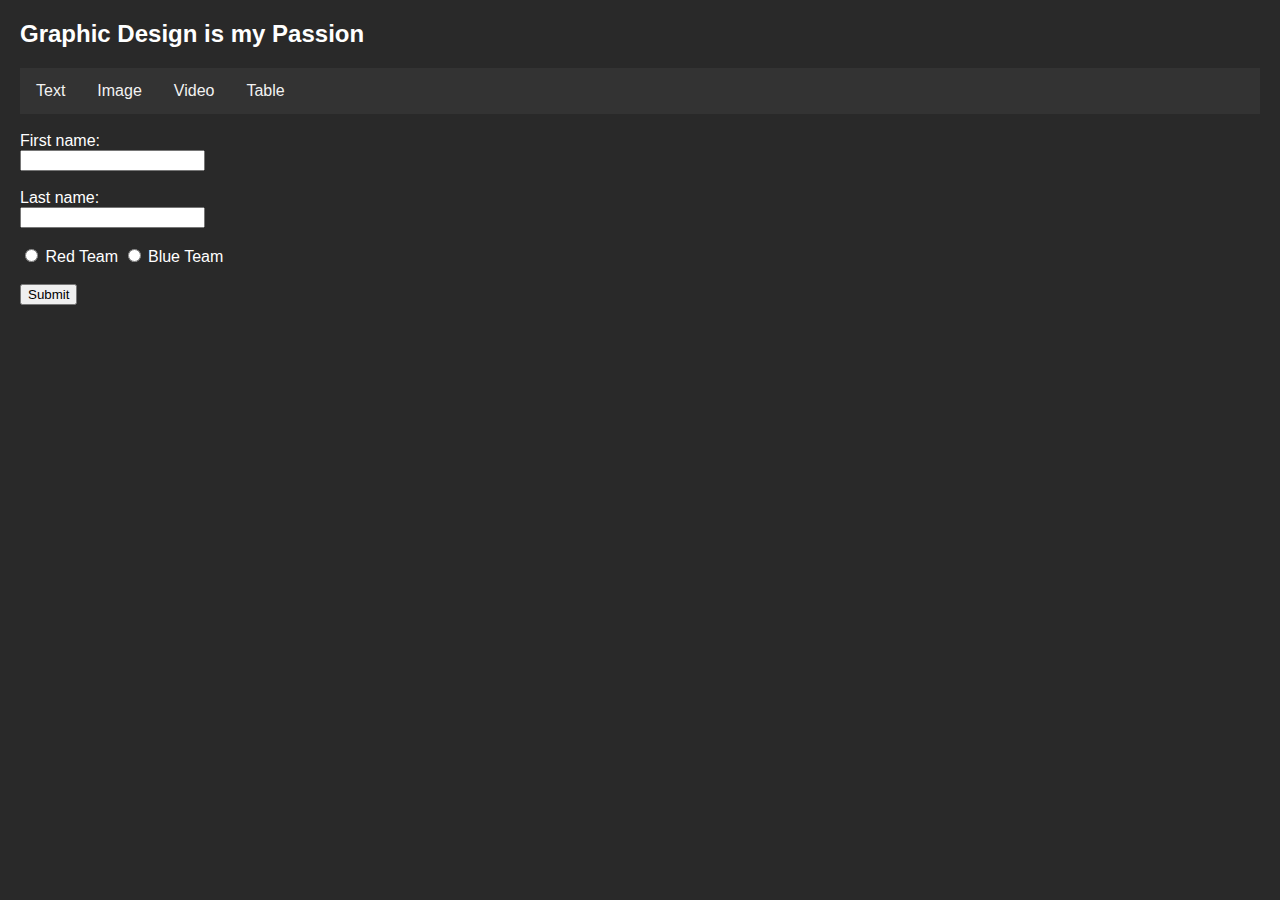
==== index.html @ 7f40c218 "Add files via upload" ====
<!DOCTYPE html>
<html lang="en">
<head>
    <title>Images</title>
    <meta charset="utf-8">
    <meta name="viewport" content="width=device-width, initial-scale=1">
	<style>
		body{
			background: rgb(41, 41, 41);
            margin: 20px;
			font-family: Arial, Helvetica, sans-serif
		}
		h2 {
			color: rgb(255, 255, 255)
		}
        /* Style the top navigation bar */
        .topnav {
            overflow: hidden;
            background-color: #333;
        }

        form {color:white
        }   

/* Style the topnav links */
        .topnav a {
            float: left;
            display: block;
            color: #f2f2f2;
            text-align: center;
            padding: 14px 16px;
            text-decoration: none;
        }

/* Change color on hover */
        .topnav a:hover {
            background-color: #ddd;
            color: black;
        }
	</style>
</head>
<body>
    <h2>Graphic Design is my Passion</h2>
    <div class="topnav">
        <a href="index.html">Text</a>
        <a href="image.html">Image</a>
        <a href="video.html">Video</a>
        <a href="table.html">Table</a>
    </div>

    <form action="index.html">
        <br>
        <label for="fname">First name:</label><br>
        <input type="text" id="fname" name="fname"><br><br>
        <label for="lname">Last name:</label><br>
        <input type="text" id="lname" name="lname"><br>
        <label>
        <br>
        <input type ="radio" value="Red" name="Team">
        Red Team
        <span></span>
        </label>
        <label>
        <input type ="radio" value="Blue" name="Team">
        Blue Team
        <span></span>
        </label>
        
        <br><br>
        <input type="submit" value="Submit">
      </form>
	
      
      
</body>
</html>
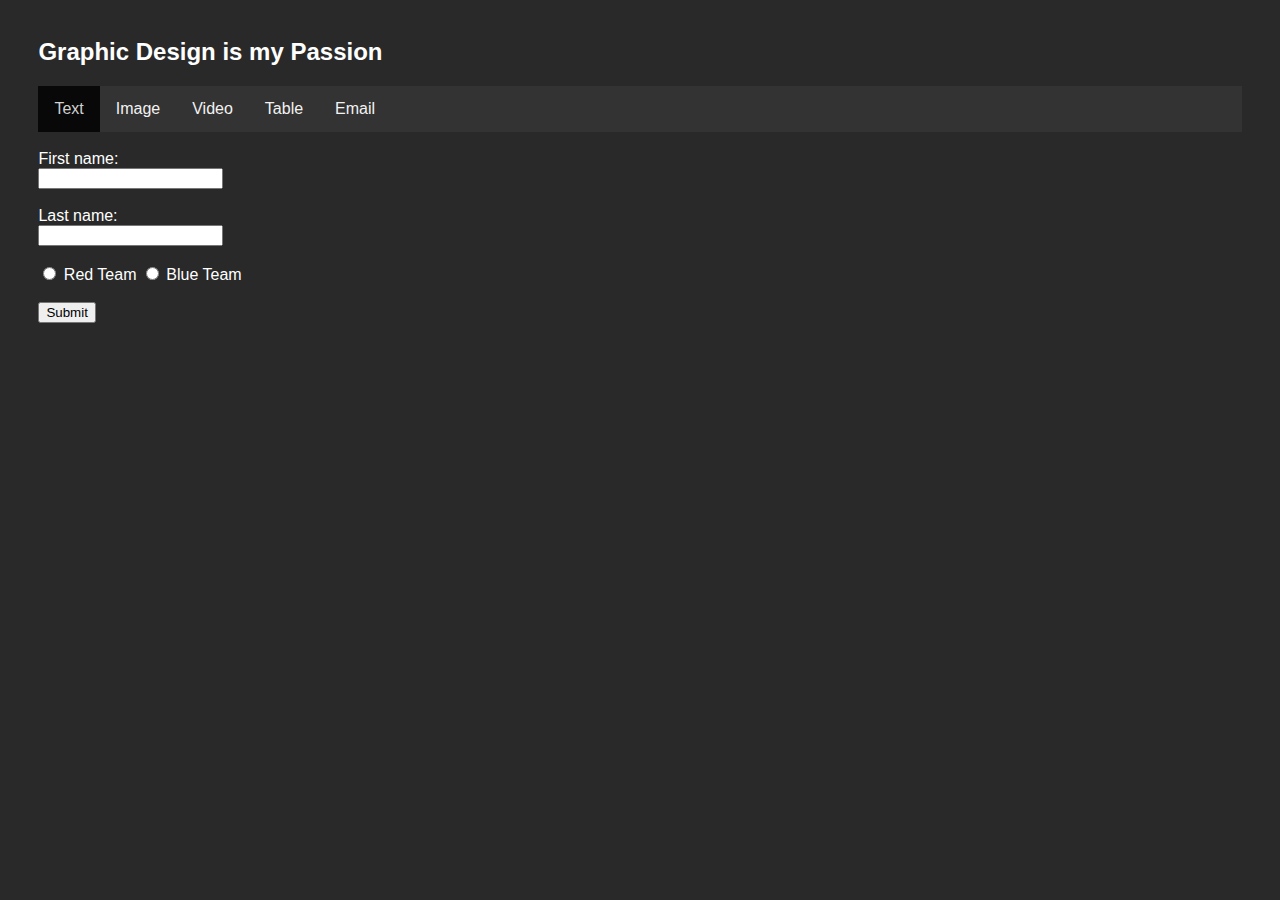
==== commit fdeadadd: "opacity and grids" ====
--- a/index.html
+++ b/index.html
@@ -7,7 +7,7 @@
 	<style>
 		body{
 			background: rgb(41, 41, 41);
-            margin: 20px;
+            margin: 3%;
 			font-family: Arial, Helvetica, sans-serif
 		}
 		h2 {
@@ -42,10 +42,11 @@
 <body>
     <h2>Graphic Design is my Passion</h2>
     <div class="topnav">
-        <a href="index.html">Text</a>
+        <a href="index.html"style="color:rgb(209, 209, 209);background-color:#080808">Text</a>
         <a href="image.html">Image</a>
         <a href="video.html">Video</a>
         <a href="table.html">Table</a>
+        <a href="mail.html">Email</a>
     </div>
 
     <form action="index.html">
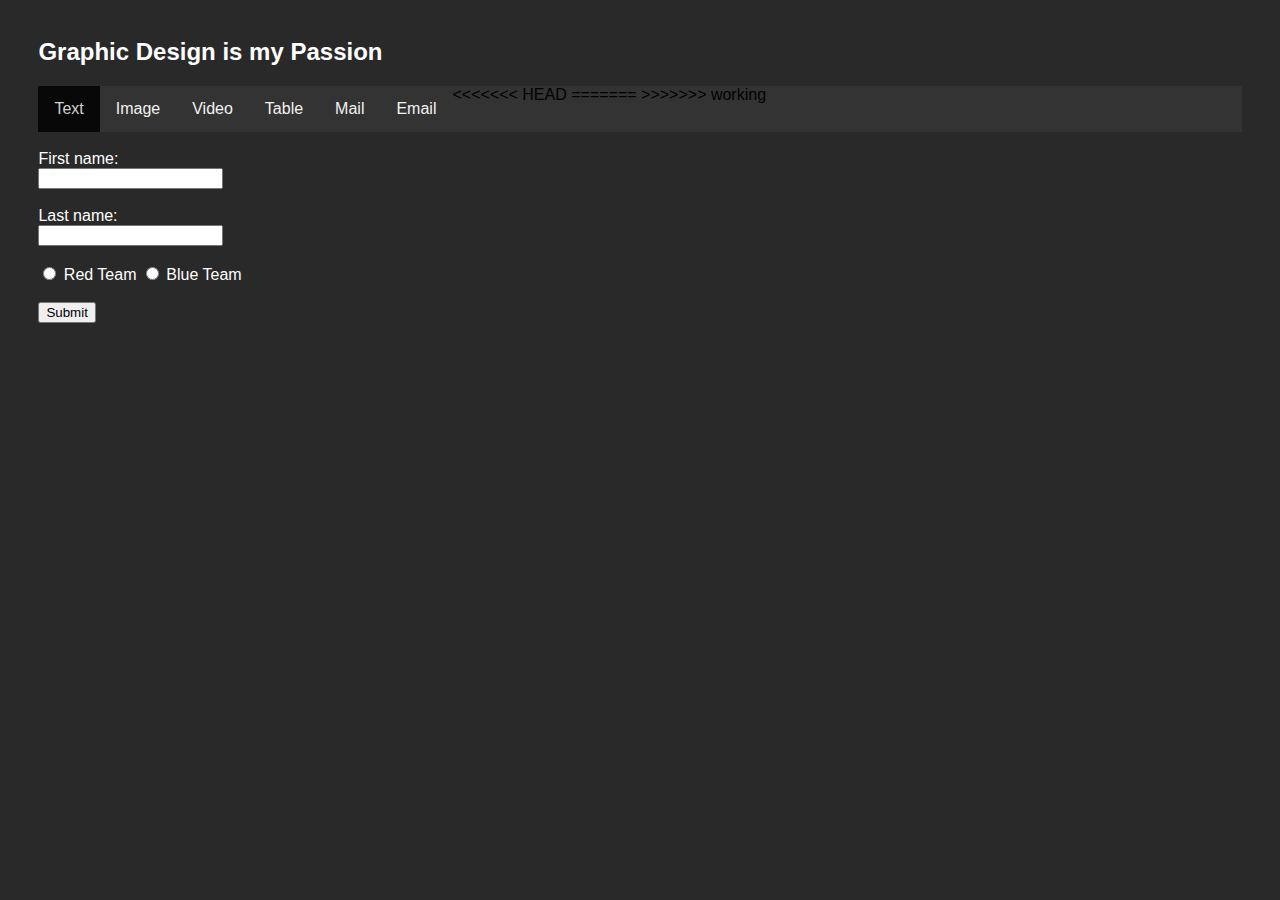
==== commit c465aa58: "Merge branch 'working' into main" ====
--- a/index.html
+++ b/index.html
@@ -37,6 +37,28 @@
             background-color: #ddd;
             color: black;
         }
+
+        #myBtn {
+            display: none;
+            position: fixed;
+            bottom: 20px;
+            right: 30px;
+            z-index: 99;
+            font-size: 18px;
+            border: none;
+            outline: none;
+            background-color: red;
+            color: white;
+            cursor: pointer;
+            padding: 15px;
+            border-radius: 4px;
+        }
+
+        #myBtn:hover {
+            background-color: #555;
+        }      
+
+
 	</style>
 </head>
 <body>
@@ -46,7 +68,11 @@
         <a href="image.html">Image</a>
         <a href="video.html">Video</a>
         <a href="table.html">Table</a>
+<<<<<<< HEAD
+        <a href="mail.html">Mail</a>
+=======
         <a href="mail.html">Email</a>
+>>>>>>> working
     </div>
 
     <form action="index.html">
@@ -70,7 +96,28 @@
         <br><br>
         <input type="submit" value="Submit">
       </form>
-	
+    <button onclick="topFunction()" id="myBtn" title="Go to top">Top</button>
+    <script>
+        //Get the button
+        var mybutton = document.getElementById("myBtn");
+        
+        // When the user scrolls down 20px from the top of the document, show the button
+        window.onscroll = function() {scrollFunction()};
+        var scrollTotal = document.body.scrollHeight - document.documentElement.clientHeight
+        function scrollFunction() {
+          if ((document.body.scrollTop/scrollTotal) > 0.25 || (document.documentElement.scrollTop/scrollTotal) > 0.25) {
+            mybutton.style.display = "block";
+          } else {
+            mybutton.style.display = "none";
+          }
+        }
+        
+        // When the user clicks on the button, scroll to the top of the document
+        function topFunction() {
+          document.body.scrollTop = 0;
+          document.documentElement.scrollTop = 0;
+        }
+    </script>
       
       
 </body>
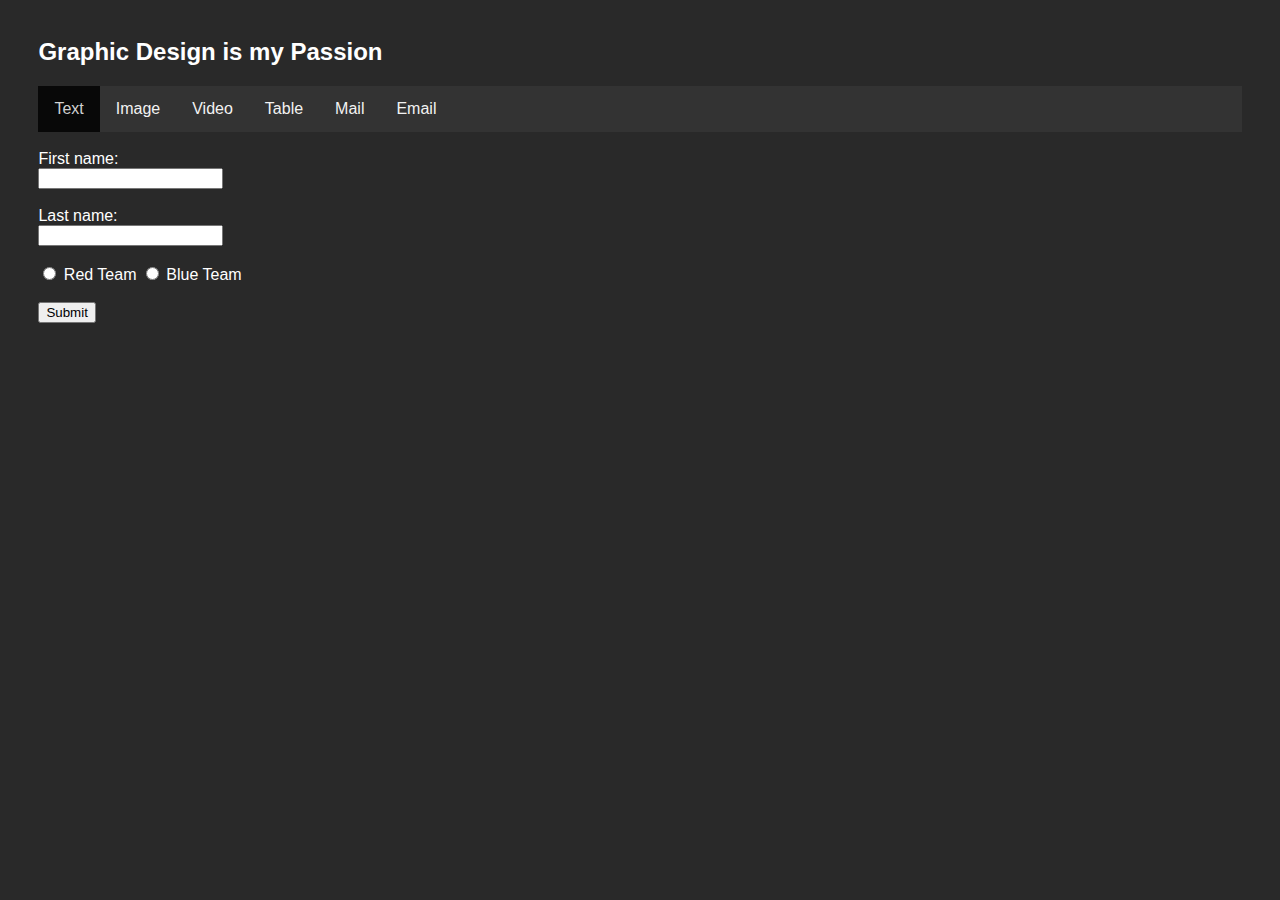
==== commit f4e90559: "Update index.html" ====
--- a/index.html
+++ b/index.html
@@ -68,11 +68,8 @@
         <a href="image.html">Image</a>
         <a href="video.html">Video</a>
         <a href="table.html">Table</a>
-<<<<<<< HEAD
         <a href="mail.html">Mail</a>
-=======
         <a href="mail.html">Email</a>
->>>>>>> working
     </div>
 
     <form action="index.html">
@@ -121,4 +118,4 @@
       
       
 </body>
-</html>+</html>
